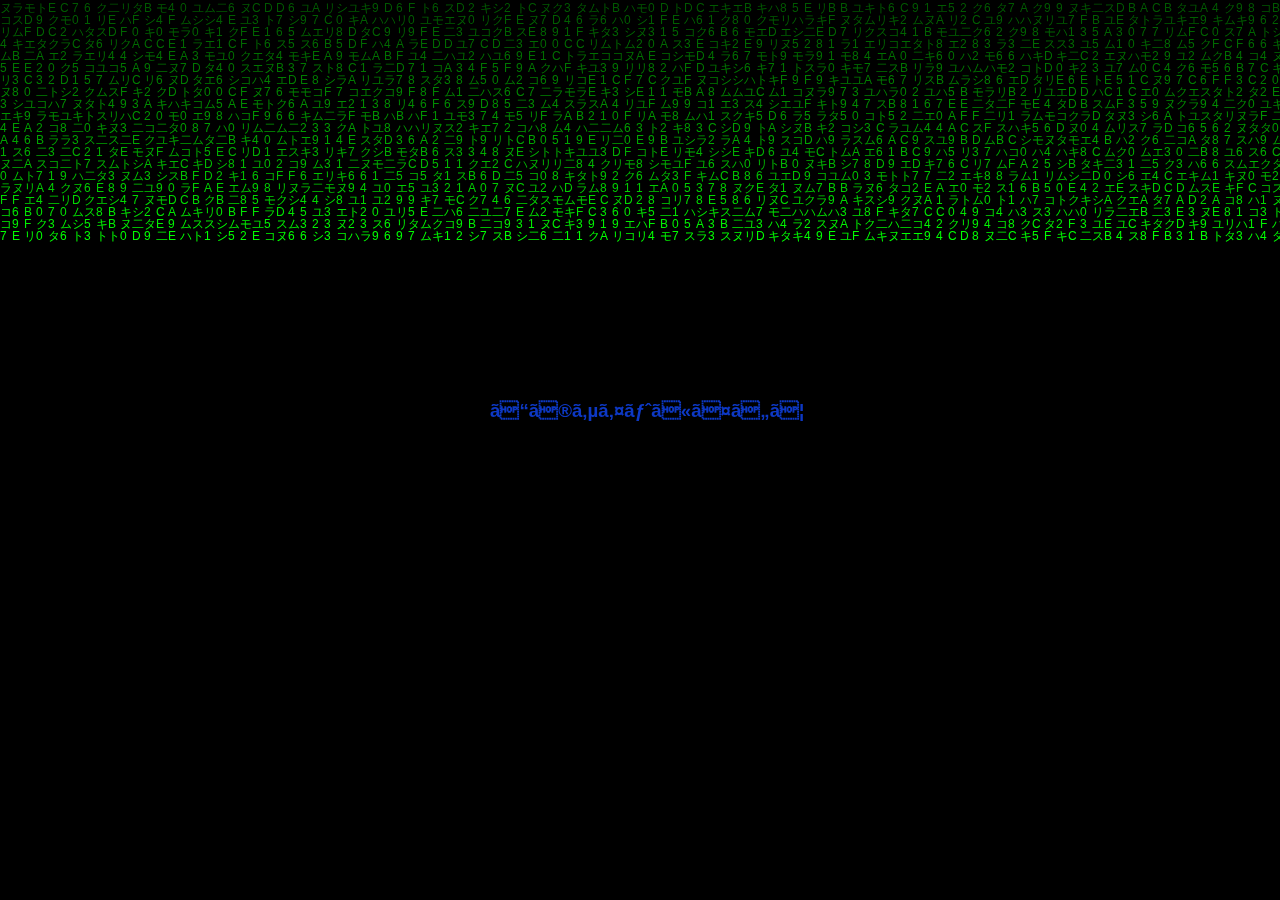
==== About/index.html @ 7f1eca07 "情報ページを追加しました。" ====
<html><head><meta http-equiv="Content-Type" content="text/html; charset=windows-1252">
    <title>About</title>
    <style>
    html,body,h3,div { color: #0d38c4; font-family: arial, helvetica, sans-serif; }
    div { position: absolute; top: 50%; left: 50%; height: 125px; width: 300px; margin-top: -100px; margin-left: -200px; z-index: 9999; background-color:rgba(0, 0, 0, 0.5); padding: 50px; }
    h3 { text-align: justify; -moz-text-align-last: center; text-align-last: center;
     }
    * {margin: 0; padding: 0;}
    </style>
    </head>
    <body onresize="location.reload();">
    <iframe src="fade.html" width="100%" height="100%" frameborder="0"></iframe>
    <div>
    <h3>このサイトについて</h3>
    </div>
    
    
    <deepl-input-controller><template shadowrootmode="open"><link rel="stylesheet" href="chrome-extension://cofdbpoegempjloogbagkncekinflcnj/build/content.css"><div dir="ltr" style="visibility: initial !important;"><div class="dl-input-translation-container svelte-95aucy"><div></div></div></div></template></deepl-input-controller></body></html>
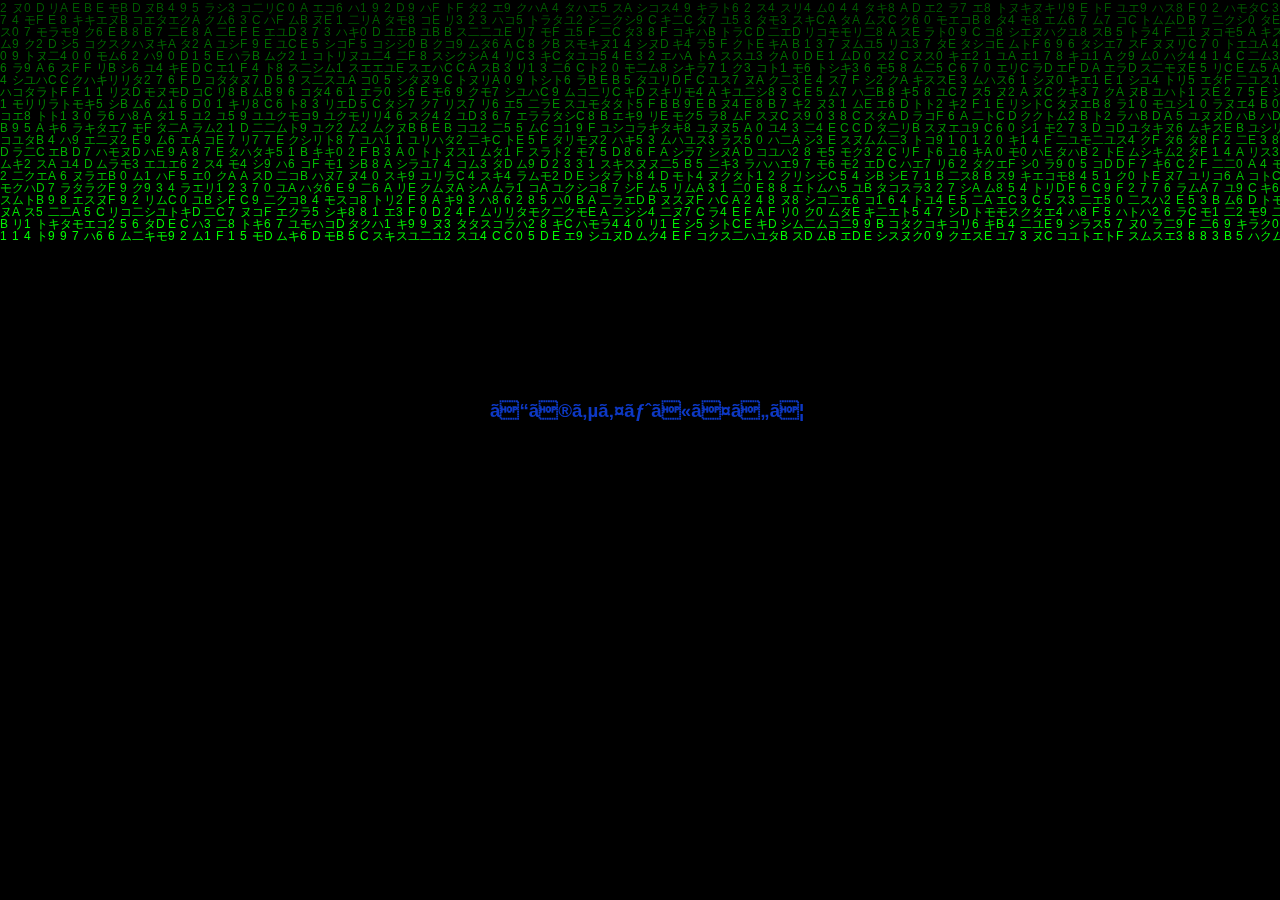
==== commit 700fc2bd: "リンクの変更" ====
--- a/About/index.html
+++ b/About/index.html
@@ -9,7 +9,7 @@
     </style>
     </head>
     <body onresize="location.reload();">
-    <iframe src="fade.html" width="100%" height="100%" frameborder="0"></iframe>
+    <iframe src="/About/fade.html" width="100%" height="100%" frameborder="0"></iframe>
     <div>
     <h3>このサイトについて</h3>
     </div>
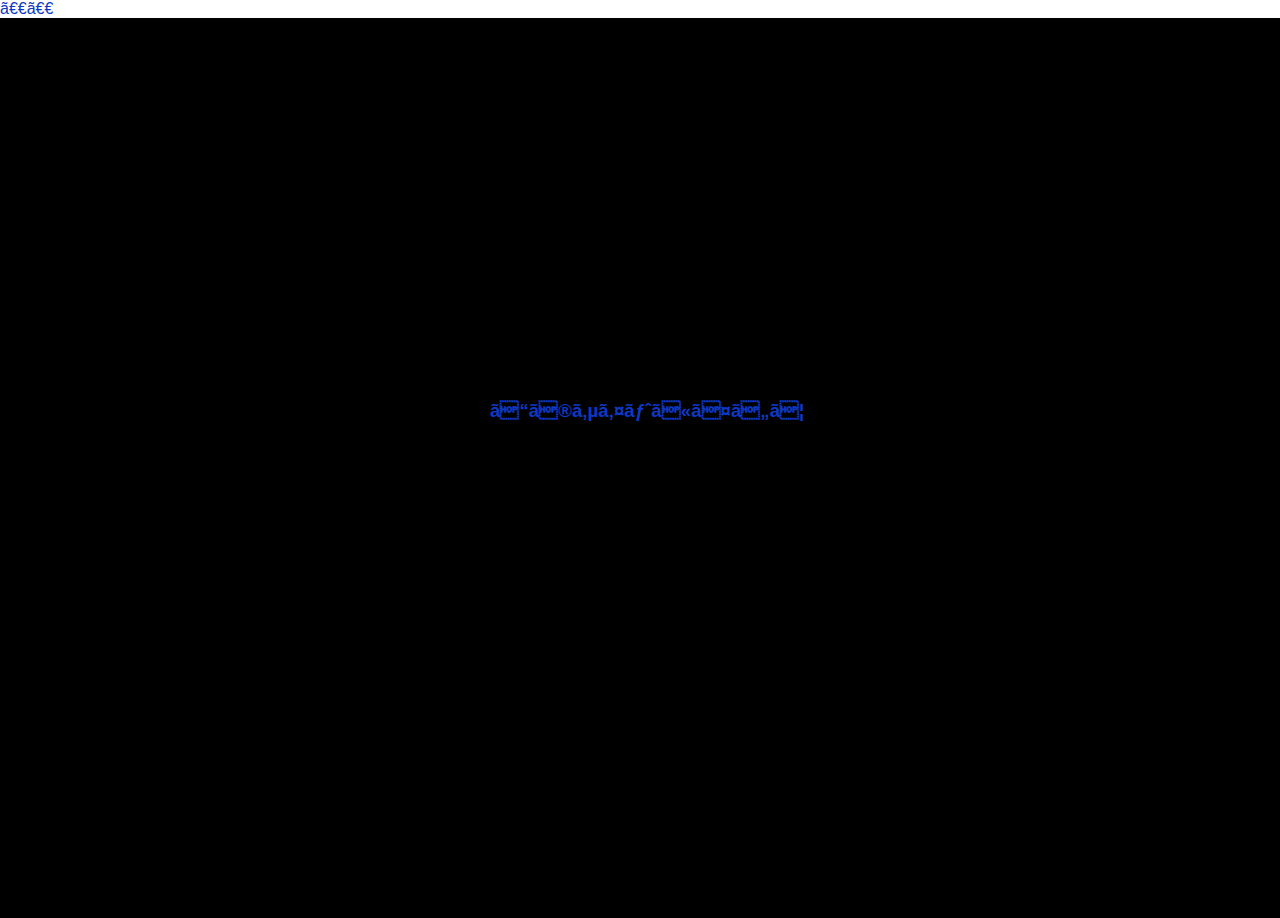
==== commit b4f35791: "コードの変更" ====
--- a/About/index.html
+++ b/About/index.html
@@ -1,4 +1,6 @@
-<html><head><meta http-equiv="Content-Type" content="text/html; charset=windows-1252">
+　　<html>
+    <head>
+    <meta http-equiv="Content-Type" content="text/html; charset=windows-1252">
     <title>About</title>
     <style>
     html,body,h3,div { color: #0d38c4; font-family: arial, helvetica, sans-serif; }
@@ -13,6 +15,5 @@
     <div>
     <h3>このサイトについて</h3>
     </div>
-    
-    
-    <deepl-input-controller><template shadowrootmode="open"><link rel="stylesheet" href="chrome-extension://cofdbpoegempjloogbagkncekinflcnj/build/content.css"><div dir="ltr" style="visibility: initial !important;"><div class="dl-input-translation-container svelte-95aucy"><div></div></div></div></template></deepl-input-controller></body></html>+    </body>
+    </html>